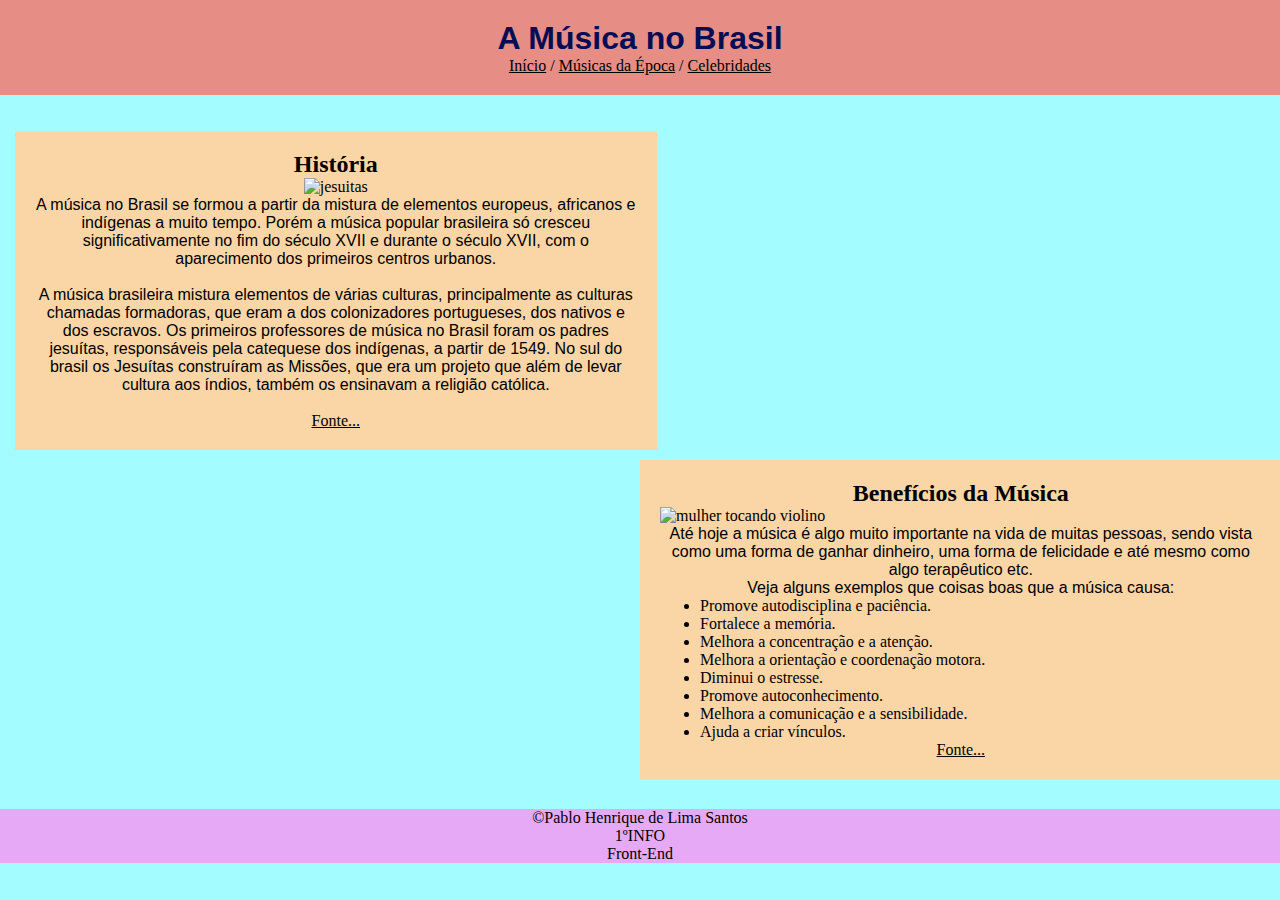
==== idfinal/index.html @ b0d634b8 "idf 09122022" ====
<!DOCTYPE html>
<html lang="pt-br">
<head>
    <meta charset="UTF-8">
    <meta http-equiv="X-UA-Compatible" content="IE=edge">
    <meta name="viewport" content="width=device-width, initial-scale=1.0">
    <link rel="stylesheet" href="CSS/estilo.css">
    <title>A Música no Brasil</title>
</head>
<body>
    <div id="menu">
        <h1>A Música no Brasil</h1>
            <a href="index.html">Início</a>&nbsp;/
            <a href="musicas.html">Músicas da Época</a>&nbsp;/
            <a href="celebridades.html">Celebridades</a>
        </div>
        <br>
        <br>
    <div class="postagem">
        <h2>História</h2>
        <img src="imagens/jesuitas.jpeg" alt="jesuitas">
        <p>
            A música no Brasil se formou a partir da mistura de elementos europeus, africanos e indígenas a muito tempo. Porém a música popular brasileira só cresceu significativamente no fim do século XVII e durante o século XVII, com o aparecimento dos primeiros centros urbanos.
            <br>
            <br>
            A música brasileira mistura elementos de várias culturas, principalmente as culturas chamadas formadoras, que eram a dos colonizadores portugueses, dos nativos e dos escravos. Os primeiros professores de música no Brasil foram os padres jesuítas, responsáveis pela catequese dos indígenas, a partir de 1549. No sul do brasil os Jesuítas construíram as Missões, que era um projeto que além de levar cultura aos índios, também os ensinavam a religião católica.
            </p>
            <br>
            <a href="https://oficinadecanto.com.br/historia-da-musica-no-brasil/" target="_blank">Fonte...</a>
    </div>

    <div class="postagem2">
        <h2>Benefícios da Música</h2>
        <img src="imagens/mulher.jpg" alt="mulher tocando violino">
        <p>Até hoje a música é algo muito importante na vida de muitas pessoas, sendo vista como uma forma de ganhar dinheiro, uma forma de felicidade e até mesmo como algo terapêutico etc. <br>
            Veja alguns exemplos que coisas boas que a música causa:
        </p>
        <ul>
            <li>Promove autodisciplina e paciência.</li>
            <li>Fortalece a memória.</li>
            <li>Melhora a concentração e a atenção.</li>
            <li>Melhora a orientação e coordenação motora.</li>
            <li>Diminui o estresse.</li>
            <li>Promove autoconhecimento.</li>
            <li>Melhora a comunicação e a sensibilidade.</li>
            <li>Ajuda a criar vínculos.</li>
        </ul>
        <div class="fonte">
        <a href="https://www.teclacenter.com.br/blog/historia-da-musica-brasileira/" target="_blank">Fonte...</a>
    </div>
    </div>
    <div class="rodape">
        &copy;Pablo Henrique de Lima Santos <br>1ºINFO <br>Front-End
    </div>
</body>
</html>
---- idfinal/CSS/estilo.css ----
*{
    margin: 0px;
}
h1{
    font-family: Arial, Helvetica, sans-serif;
    color: rgb(5, 13, 84);
}
body{
background-color: rgb(163, 252, 255);
}
p{
    text-align: center;
    font-family: arial;
}
.tabela{
    text-align: center;
    margin-left: 320px;
    margin-top: 30px;
    
}
#menu{
    background-color: rgb(230, 141, 133);
    text-align: center;
    padding: 20px;
}
a:link{
    color: #000000;
}
a:visited{
    color: rgb(5, 13, 84);
}
a:hover{
    color: rgb(230, 169, 245);
    text-decoration: none;
    padding: 5px;
}
.postagem{
    padding: 20px;
    margin-bottom: 10px;
    background-color: rgb(250, 213, 165);
    text-align: center;
    width: 47%;
    margin-left: 15px;
}
.postagem img{
    width: 450px;
    height: auto;
    text-align: center;
}
.postagem2{
    float: none;
    padding: 20px;
    margin-right: 15px;
    margin-left: 50%;
    background-color: rgb(250, 213, 165);
    width: 47%;
}
.postagem2 h2{
    text-align: center;
}
.postagem2 img{
    display: block;
    margin-left: auto;
    margin-right: auto;
}
.rodape{
    background-color: rgb(230, 169, 245);
    width: 100%;
    height: auto;
    position: absolute;
    float: inline-end;
    text-align: center;
    margin-top: 30px;
    clear: both;
}
.texto{
    text-align: center;
    margin-top: 30px;
}
#linha{
    text-align: center;
    margin-top: 30px;
    display: flex;
    flex-direction: row;
    justify-content: center;
}

#espaço{
    margin: 20px;
}
.ultimo{
    text-align: center;
}
.fonte{
    text-align: center;
}
.espaçoimagens{
    width: 400px;
    height: 500px;
}
#fontes{
    text-align: center;
    display: flex;
    flex-direction: row;
    gap: 30px;
    justify-content: center;
    padding: 30px;
}
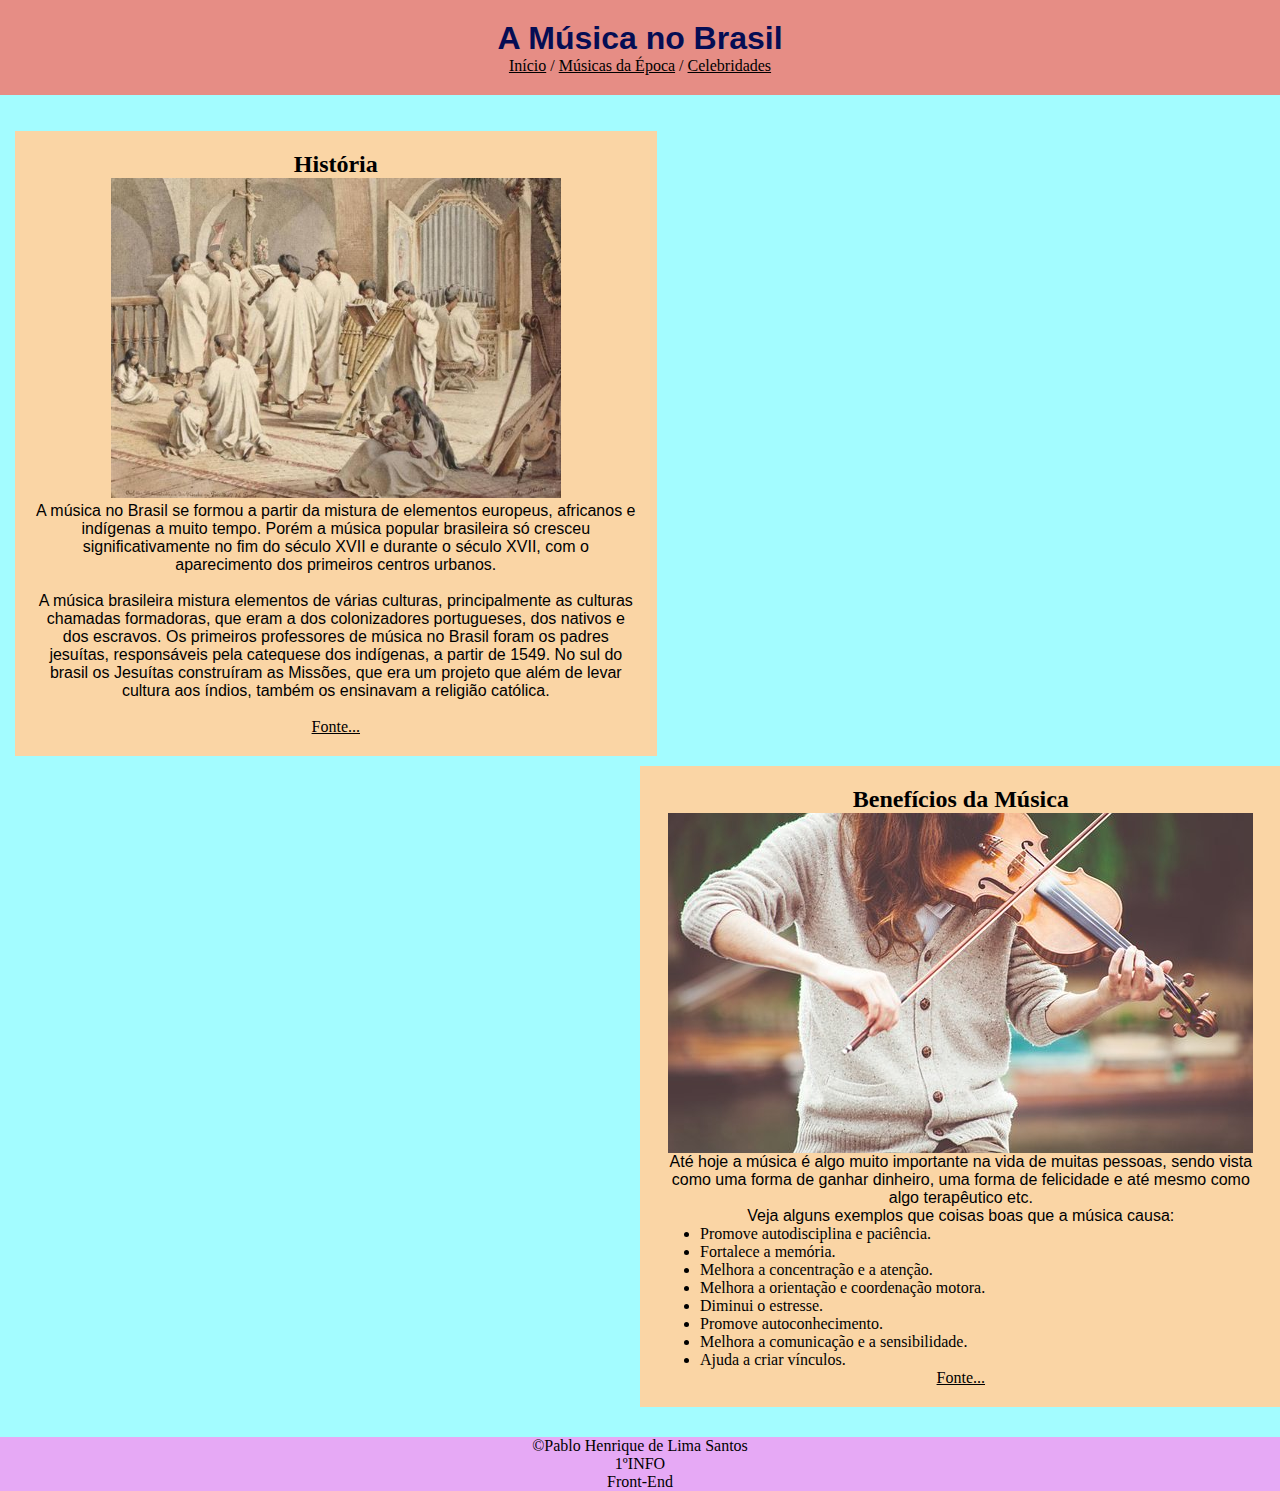
==== commit 68179e6a: "pasta de imagens" ====
--- a/idfinal/index.html
+++ b/idfinal/index.html
@@ -18,7 +18,7 @@
         <br>
     <div class="postagem">
         <h2>História</h2>
-        <img src="imagens/jesuitas.jpeg" alt="jesuitas">
+        <img src="Imagens/jesuitas.jpeg" alt="jesuitas">
         <p>
             A música no Brasil se formou a partir da mistura de elementos europeus, africanos e indígenas a muito tempo. Porém a música popular brasileira só cresceu significativamente no fim do século XVII e durante o século XVII, com o aparecimento dos primeiros centros urbanos.
             <br>
@@ -31,7 +31,7 @@
 
     <div class="postagem2">
         <h2>Benefícios da Música</h2>
-        <img src="imagens/mulher.jpg" alt="mulher tocando violino">
+        <img src="Imagens/mulher.jpg" alt="mulher tocando violino">
         <p>Até hoje a música é algo muito importante na vida de muitas pessoas, sendo vista como uma forma de ganhar dinheiro, uma forma de felicidade e até mesmo como algo terapêutico etc. <br>
             Veja alguns exemplos que coisas boas que a música causa:
         </p>
@@ -53,4 +53,4 @@
         &copy;Pablo Henrique de Lima Santos <br>1ºINFO <br>Front-End
     </div>
 </body>
-</html>+</html>
